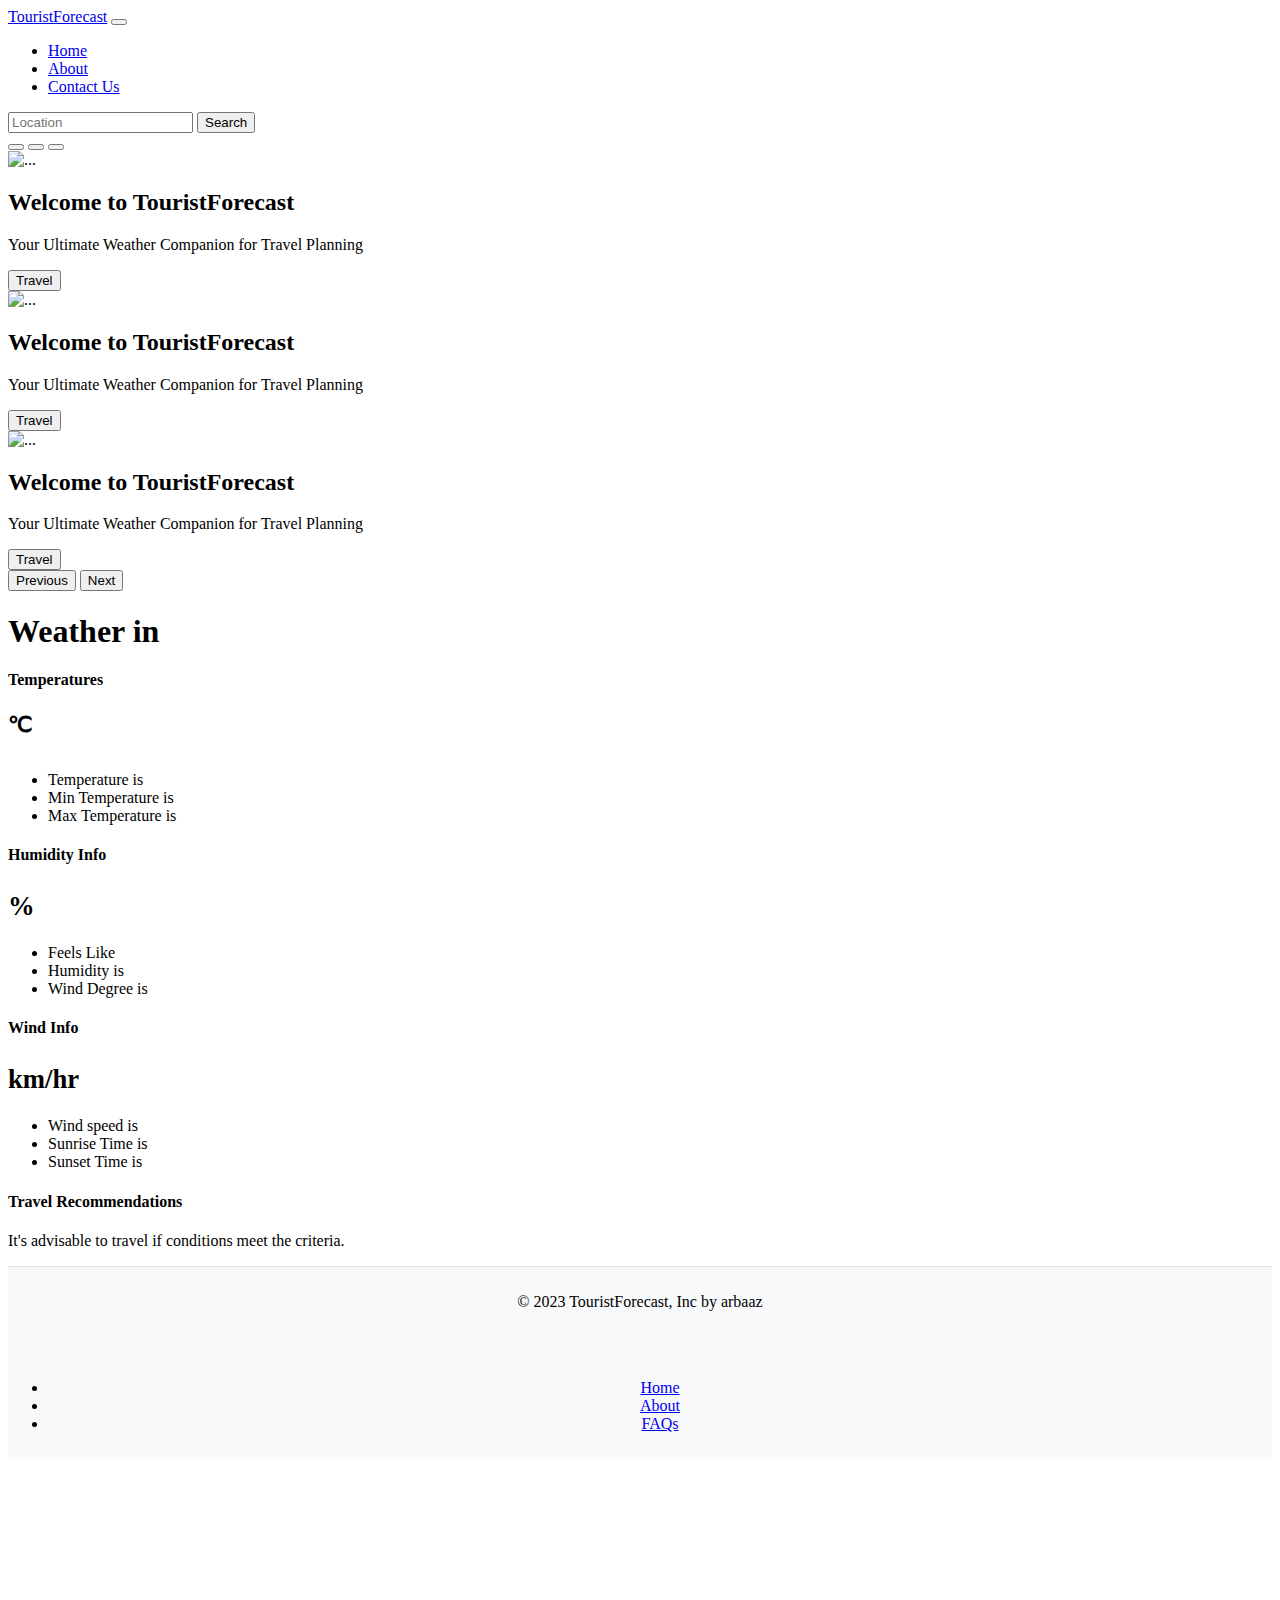
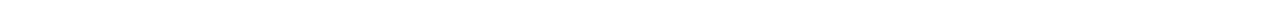
==== index.html @ ddf479d6 "Add files via upload" ====
<!DOCTYPE html>
<html lang="en">
<head>
  <meta charset="utf-8">
  <meta name="viewport" content="width=device-width, initial-scale=1">
  <title>TouristForecast</title>
  <link rel="icon" href="logo.png" type="image/icon type">
  <link href="https://cdn.jsdelivr.net/npm/bootstrap@5.3.0/dist/css/bootstrap.min.css" rel="stylesheet" integrity="sha384-9ndCyUaIbzAi2FUVXJi0CjmCapSmO7SnpJef0486qhLnuZ2cdeRhO02iuK6FUUVM" crossorigin="anonymous">
  <link rel="stylesheet" href="style.css">
</head>
<body>
<nav class="navbar navbar-expand-lg bg-body-tertiary">
  <div class="container-fluid">
    <a class="navbar-brand" href="#">TouristForecast</a>
    <button class="navbar-toggler" type="button" data-bs-toggle="collapse" data-bs-target="#navbarSupportedContent" aria-controls="navbarSupportedContent" aria-expanded="false" aria-label="Toggle navigation">
      <span class="navbar-toggler-icon"></span>
    </button>
    <div class="collapse navbar-collapse" id="navbarSupportedContent">
      <ul class="navbar-nav me-auto mb-2 mb-lg-0">
        <li class="nav-item">
          <a class="nav-link active" aria-current="page" href="#">Home</a>
        </li>
        <li class="nav-item">
          <a class="nav-link" href="/TouristForecast/About.html">About</a>
        </li>
        <li class="nav-item">
          <a class="nav-link" href="/TouristForecast/Contact.html">Contact Us</a>
        </li>
      </ul>
      <form class="d-flex" role="search">
        <input id="city" class="form-control me-2" type="search" placeholder="Location" aria-label="Search">
        <button class="btn btn-outline-info" type="submit" id="submit">Search</button>
      </form>
    </div>
  </div>
</nav>

<div id="carouselExampleCaptions" class="carousel slide" data-bs-ride="false">
  <div class="carousel-indicators">
    <button type="button" data-bs-target="#carouselExampleCaptions" data-bs-slide-to="0" class="active" aria-current="true" aria-label="Slide 1"></button>
    <button type="button" data-bs-target="#carouselExampleCaptions" data-bs-slide-to="1" aria-label="Slide 2"></button>
    <button type="button" data-bs-target="#carouselExampleCaptions" data-bs-slide-to="2" aria-label="Slide 3"></button>
  </div>
  <div class="carousel-inner">
    <div class="carousel-item active">
      <img src="https://source.unsplash.com/1400x400/?travel,weather,adventure,mountains" class="d-block w-100" alt="...">
      <div class="carousel-caption d-none d-md-block">
        <h2>Welcome to TouristForecast</h2>
        <p>Your Ultimate Weather Companion for Travel Planning</p>
        <button type="button" class="btn btn-outline-light">Travel</button>
      </div>
    </div>

    <div class="carousel-item">
      <img src="https://source.unsplash.com/1400x400/?weather,adventure,travel,mountains" class="d-block w-100" alt="...">
      <div class="carousel-caption d-none d-md-block">
        <h2>Welcome to TouristForecast</h2>
        <p>Your Ultimate Weather Companion for Travel Planning</p>
        <button type="button" class="btn btn-outline-light">Travel</button>
      </div>
    </div>
    <div class="carousel-item">
      <img src="https://source.unsplash.com/1400x400/?mountains,adventure,travel,weather" class="d-block w-100" alt="...">
      <div class="carousel-caption d-none d-md-block">
        <h2>Welcome to TouristForecast</h2>
        <p>Your Ultimate Weather Companion for Travel Planning</p>
        <button type="button" class="btn btn-outline-light">Travel</button>
      </div>
    </div>
  </div>
  <button class="carousel-control-prev" type="button" data-bs-target="#carouselExampleCaptions" data-bs-slide="prev">
    <span class="carousel-control-prev-icon" aria-hidden="true"></span>
    <span class="visually-hidden">Previous</span>
  </button>
  <button class="carousel-control-next" type="button" data-bs-target="#carouselExampleCaptions" data-bs-slide="next">
    <span class="carousel-control-next-icon" aria-hidden="true"></span>
    <span class="visually-hidden">Next</span>
  </button>
</div>

<div class="container">
  <main>
    <h1 class="my-4 text-center">Weather in <span id="cityName"></span></h1>
    <div class="row row-cols-1 row-cols-md-3 mb-3 text-center">
      <!-- Cards for Weather Information -->
      <div class="col">
        <div class="card mb-4 rounded-3 shadow-sm border-info">
          <div class="card-header py-3 text-bg-info border-info">
            <h4 class="my-0 fw-normal">Temperatures</h4>
          </div>
          <div class="card-body">
            <h1 class="card-title pricing-card-title"><span id="temp2"></span><small class="text-body-secondary fw-light"><sup><span>&#8451;</span></sup></small></h1>
            <ul class="list-unstyled mt-3 mb-4">
              <li>Temperature is <span id="temp"></span></li>
              <li>Min Temperature is <span id="min_temp"></span></li>
              <li>Max Temperature is <span id="max_temp"></span></li>
            </ul>
          </div>
        </div>
      </div>
      <div class="col">
        <div class="card mb-4 rounded-3 shadow-sm border-info">
          <div class="card-header py-3 text-bg-info border-info">
            <h4 class="my-0 fw-normal">Humidity Info</h4>
          </div>
          <div class="card-body">
            <h1 class="card-title pricing-card-title"><span id="humidity2"></span><small class="text-body-secondary fw-light"> %</small></h1>
            <ul class="list-unstyled mt-3 mb-4">
              <li>Feels Like <span id="feels_like"></span></li>
              <li>Humidity is <span id="humidity"></span></li>
              <li>Wind Degree is <span id="wind_degrees"></span></li>
            </ul>
          </div>
        </div>
      </div>
      <div class="col">
        <div class="card mb-4 rounded-3 shadow-sm border-info">
          <div class="card-header py-3 text-bg-info border-info">
            <h4 class="my-0 fw-normal">Wind Info</h4>
          </div>
          <div class="card-body">
            <h1 class="card-title pricing-card-title"><span id="wind_speed2"></span><small class="text-body-secondary fw-light"> km/hr</small></h1>
            <ul class="list-unstyled mt-3 mb-4">
              <li>Wind speed is <span id="wind_speed"></span></li>
              <li>Sunrise Time is <span id="sunrise"></span></li>
              <li>Sunset Time is <span id="sunset"></span></li>
            </ul>
          </div>
        </div>
      </div>
    </div>
    <div class="card mb-4 rounded-3 shadow-sm border-info">
      <div class="card-header py-3 text-bg-info border-info">
        <h4 class="my-0 fw-normal">Travel Recommendations</h4>
      </div>
      <div class="card-body">
        <h1 class="card-title pricing-card-title"><span id="travelStatus"></span></h1>
        <p class="text-body-secondary">It's advisable to travel if conditions meet the criteria.</p>
      </div>
    </div>

  
  </main>
</div>
<footer class="sticky-footer d-flex flex-wrap justify-content-between align-items-center py-3 my-4 border-top">
  <p class="col-md-4 mb-0 text-body-secondary"> © 2023 TouristForecast, Inc by arbaaz</p>
  <svg class="bi me-2" width="40" height="32"><use xlink:href="#bootstrap"></use></svg>
  <ul class="nav col-md-4 justify-content-end">
    <li class="nav-item"><a href="#" class="nav-link px-2 text-body-secondary">Home</a></li>
    <li class="nav-item"><a href="/TouristForecast/About.html" class="nav-link px-2 text-body-secondary">About</a></li>
    <li class="nav-item"><a href="#" class="nav-link px-2 text-body-secondary">FAQs</a></li>
  </ul>
</footer>
<script src="https://cdn.jsdelivr.net/npm/bootstrap@5.3.0/dist/js/bootstrap.bundle.min.js" integrity="sha384-geWF76RCwLtnZ8qwWowPQNguL3RmwHVBC9FhGdlKrxdiJJigb/j/68SIy3Te4Bkz" crossorigin="anonymous"></script>
<script src="script.js"></script>
<script src="https://cdn.jsdelivr.net/npm/chart.js"></script>
<canvas id="temperatureChart"></canvas>
</body>
</html>
---- style.css ----
/* .footer{
    position:absolute;
    bottom:0;
    } */

  body {
    min-height: 100vh;
  }
  
  
  /* Style the footer */
  footer {
    position: sticky;
    top: 100%;
    background-color: #f8f9fa; /* Choose your background color */
    border-top: 1px solid #dee2e6; /* Add a border on top */
    padding: 10px 0; /* Add padding to the footer */
    text-align: center;
  }

  #weatherAlerts {
    background-color: #f7f7f7;
    padding: 20px;
}

.weather-alert-card {
    background-color: #fff;
    border: 1px solid #ddd;
    border-radius: 5px;
    padding: 20px;
    margin: 10px;
    box-shadow: 0 2px 4px rgba(0, 0, 0, 0.1);
}

/* Add more styling as needed */
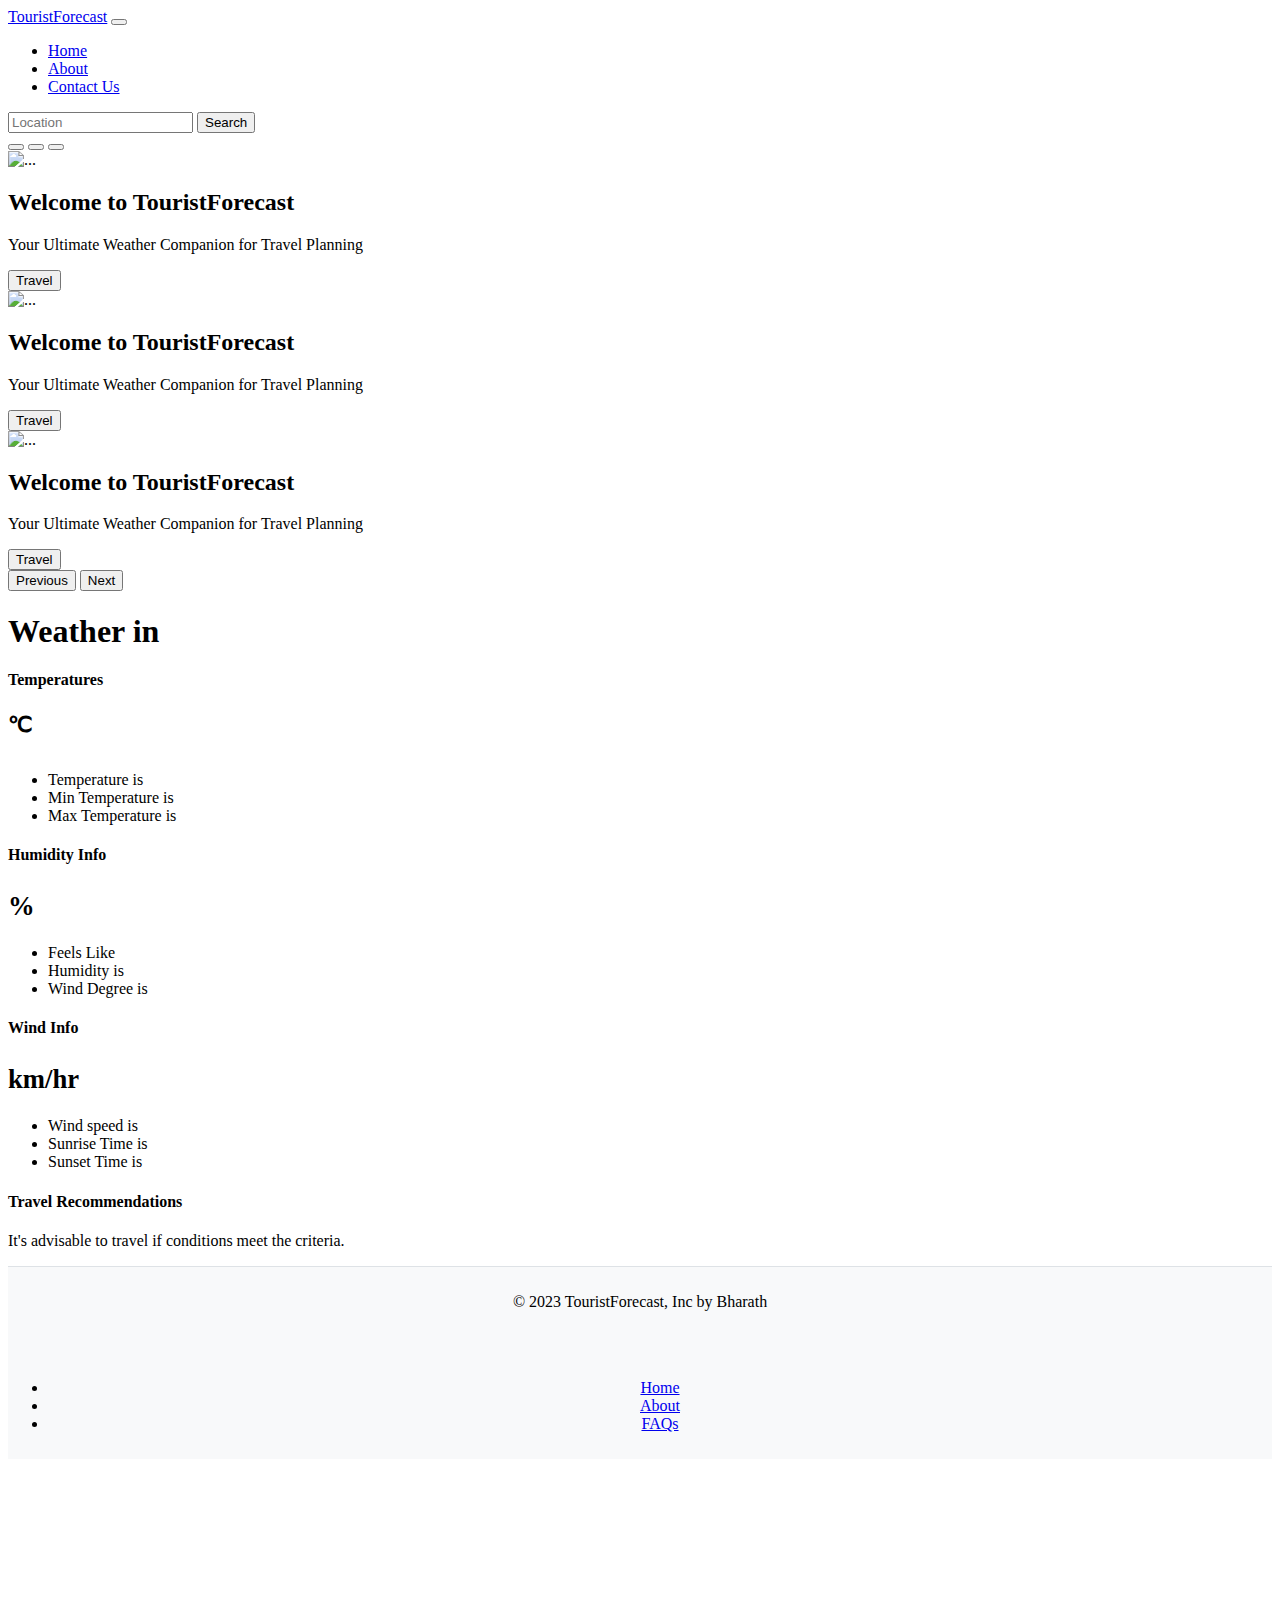
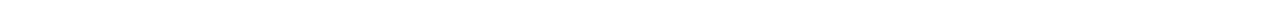
==== commit 8d3db253: "Update index.html" ====
--- a/index.html
+++ b/index.html
@@ -21,10 +21,10 @@
           <a class="nav-link active" aria-current="page" href="#">Home</a>
         </li>
         <li class="nav-item">
-          <a class="nav-link" href="/TouristForecast/About.html">About</a>
+          <a class="nav-link" href="About.html">About</a>
         </li>
         <li class="nav-item">
-          <a class="nav-link" href="/TouristForecast/Contact.html">Contact Us</a>
+          <a class="nav-link" href="Contact.html">Contact Us</a>
         </li>
       </ul>
       <form class="d-flex" role="search">
@@ -43,7 +43,7 @@
   </div>
   <div class="carousel-inner">
     <div class="carousel-item active">
-      <img src="https://source.unsplash.com/1400x400/?travel,weather,adventure,mountains" class="d-block w-100" alt="...">
+      <img src="https://plus.unsplash.com/premium_photo-1697809258391-bf57d6e2255f?w=600&auto=format&fit=crop&q=60&ixlib=rb-4.0.3&ixid=M3wxMjA3fDB8MHxzZWFyY2h8MXx8bW91bnRhaW5zJTJDYWR2ZW50dXJlfGVufDB8fDB8fHww" class="d-block w-100" alt="...">
       <div class="carousel-caption d-none d-md-block">
         <h2>Welcome to TouristForecast</h2>
         <p>Your Ultimate Weather Companion for Travel Planning</p>
@@ -52,7 +52,7 @@
     </div>
 
     <div class="carousel-item">
-      <img src="https://source.unsplash.com/1400x400/?weather,adventure,travel,mountains" class="d-block w-100" alt="...">
+      <img src="https://media.istockphoto.com/id/2165868399/photo/two-cyclists-men-resting-on-the-top-of-hill-while-riding-electric-bikes-outdoors.webp?a=1&b=1&s=612x612&w=0&k=20&c=1PkzIj26DIylL7hxXiYBmgkRk8cSqCaEnZ2EEJzsBV8=" class="d-block w-100" alt="...">
       <div class="carousel-caption d-none d-md-block">
         <h2>Welcome to TouristForecast</h2>
         <p>Your Ultimate Weather Companion for Travel Planning</p>
@@ -60,7 +60,7 @@
       </div>
     </div>
     <div class="carousel-item">
-      <img src="https://source.unsplash.com/1400x400/?mountains,adventure,travel,weather" class="d-block w-100" alt="...">
+      <img src="https://media.istockphoto.com/id/1678697906/photo/beautiful-natural-scenery-of-himalayan-glacier-river-valley-during-monsoon-passing-through.webp?a=1&b=1&s=612x612&w=0&k=20&c=v3g0Ajxqhq0ra5aoxM4QhWSB9i0gWLO1eViaV_v61lg= " class="d-block w-100" alt="...">
       <div class="carousel-caption d-none d-md-block">
         <h2>Welcome to TouristForecast</h2>
         <p>Your Ultimate Weather Companion for Travel Planning</p>
@@ -138,12 +138,10 @@
         <p class="text-body-secondary">It's advisable to travel if conditions meet the criteria.</p>
       </div>
     </div>
-
-  
   </main>
 </div>
 <footer class="sticky-footer d-flex flex-wrap justify-content-between align-items-center py-3 my-4 border-top">
-  <p class="col-md-4 mb-0 text-body-secondary"> © 2023 TouristForecast, Inc by arbaaz</p>
+  <p class="col-md-4 mb-0 text-body-secondary"> © 2023 TouristForecast, Inc by Bharath</p>
   <svg class="bi me-2" width="40" height="32"><use xlink:href="#bootstrap"></use></svg>
   <ul class="nav col-md-4 justify-content-end">
     <li class="nav-item"><a href="#" class="nav-link px-2 text-body-secondary">Home</a></li>
